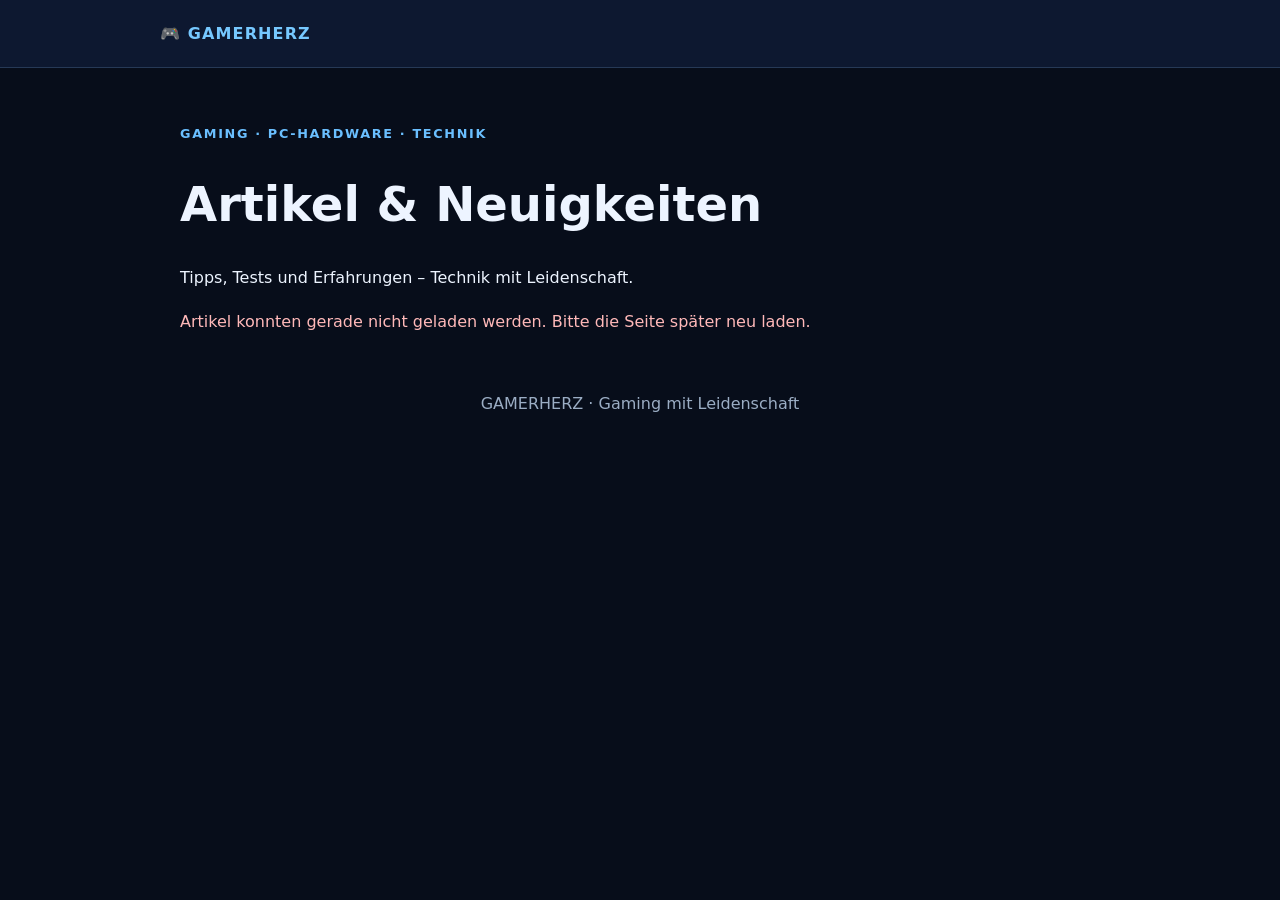
==== artikel.html @ 0e6fd0e2 "Load Pages CMS articles dynamically from GitHub main" ====
<!doctype html>
<html lang="de"><head><meta charset="utf-8"><meta name="viewport" content="width=device-width,initial-scale=1">
<title>Artikel | GAMERHERZ</title>
<style>:root{color-scheme:dark}*{box-sizing:border-box}body{margin:0;background:#070d1a;color:#edf4ff;font:16px/1.7 system-ui,Arial,sans-serif}header{background:#0d1830;border-bottom:1px solid #263956;padding:20px max(20px,calc((100vw - 960px)/2))}a{color:#77c6ff}header a{text-decoration:none;font-weight:800;letter-spacing:.07em;color:#76c8ff}main{max-width:960px;margin:55px auto;padding:0 20px}.tag{color:#6abfff;font-weight:700;text-transform:uppercase;letter-spacing:.13em;font-size:.8rem}h1{font-size:clamp(2rem,5vw,3rem);line-height:1.15}article{background:#101d34;border:1px solid #2b476b;border-radius:18px;padding:clamp(20px,4vw,44px);margin-top:28px;box-shadow:0 15px 45px #0004}article h2{color:#a8d8ff}article li{padding:4px 0}footer{margin:50px auto;text-align:center;color:#9badc4}.error{color:#ffb9b9}</style></head>
<body><header><a href="/">🎮 GAMERHERZ</a></header><main><p class="tag">Gaming · PC-Hardware · Technik</p><h1>Artikel & Neuigkeiten</h1><p>Tipps, Tests und Erfahrungen – Technik mit Leidenschaft.</p><section id="articles" aria-live="polite">Artikel werden geladen …</section></main><footer>GAMERHERZ · Gaming mit Leidenschaft</footer>
<script>
const api='https://api.github.com/repos/free420tv/gamerherz-website/contents/content/articles?ref=main';
const raw='https://raw.githubusercontent.com/free420tv/gamerherz-website/main/content/articles/';
const esc=s=>String(s).replace(/[&<>"']/g,c=>({'&':'&amp;','<':'&lt;','>':'&gt;','"':'&quot;',"'":'&#39;'}[c]));
function extract(md){
 const m=md.match(/^---\s*\n([\s\S]*?)\n---\s*\n/);
 const meta={}; if(m)for(const line of m[1].split('\n')){let x=line.match(/^([\w-]+):\s*(.*)$/);if(x)meta[x[1]]=x[2].trim().replace(/^["']|["']$/g,'');}
 return {meta,body:md.slice(m?m[0].length:0)};
}
function render(md){
 const lines=md.split(/\r?\n/),result=[];let list=false;
 const inline=s=>esc(s).replace(/\*\*(.+?)\*\*/g,'<strong>$1</strong>').replace(/\*(.+?)\*/g,'<em>$1</em>').replace(/\[([^\]]+)\]\((https?:\/\/[^\s)]+)\)/g,(_,label,url)=>'<a href="'+url+'" rel="noopener noreferrer">'+label+'</a>');
 for(const line of lines){const t=line.trim();if(!t){if(list){result.push('</ul>');list=false;}continue;}
 if(t.startsWith('- ')){if(!list){result.push('<ul>');list=true;}result.push('<li>'+inline(t.slice(2))+'</li>');continue;}
 if(list){result.push('</ul>');list=false;}
 if(/^#{1,3} /.test(t)){const level=t.match(/^#+/)[0].length;result.push('<h'+level+'>'+inline(t.slice(level+1))+'</h'+level+'>');}
 else result.push('<p>'+inline(t)+'</p>');
 }
 if(list)result.push('</ul>');return result.join('');
}
async function load(){
 const area=document.getElementById('articles');
 try{
 const r=await fetch(api,{headers:{Accept:'application/vnd.github+json'}});if(!r.ok)throw Error('GitHub API '+r.status);
 const entries=(await r.json()).filter(x=>x.type==='file'&&x.name.endsWith('.md')).sort((a,b)=>b.name.localeCompare(a.name));
 if(!entries.length){area.textContent='Noch keine Artikel vorhanden.';return;}
 const docs=await Promise.all(entries.map(async f=>{const r=await fetch(raw+encodeURIComponent(f.name));if(!r.ok)throw Error('Artikel konnte nicht geladen werden');return extract(await r.text());}));
 area.innerHTML=docs.map(({meta,body})=>'<article><p class="tag">'+esc(meta.date||'GAMERHERZ')+'</p><h2>'+esc(meta.title||'Artikel')+'</h2>'+render(body)+'</article>').join('');
 }catch(err){console.error(err);area.innerHTML='<p class="error">Artikel konnten gerade nicht geladen werden. Bitte die Seite später neu laden.</p>';}
}
load();
</script></body></html>
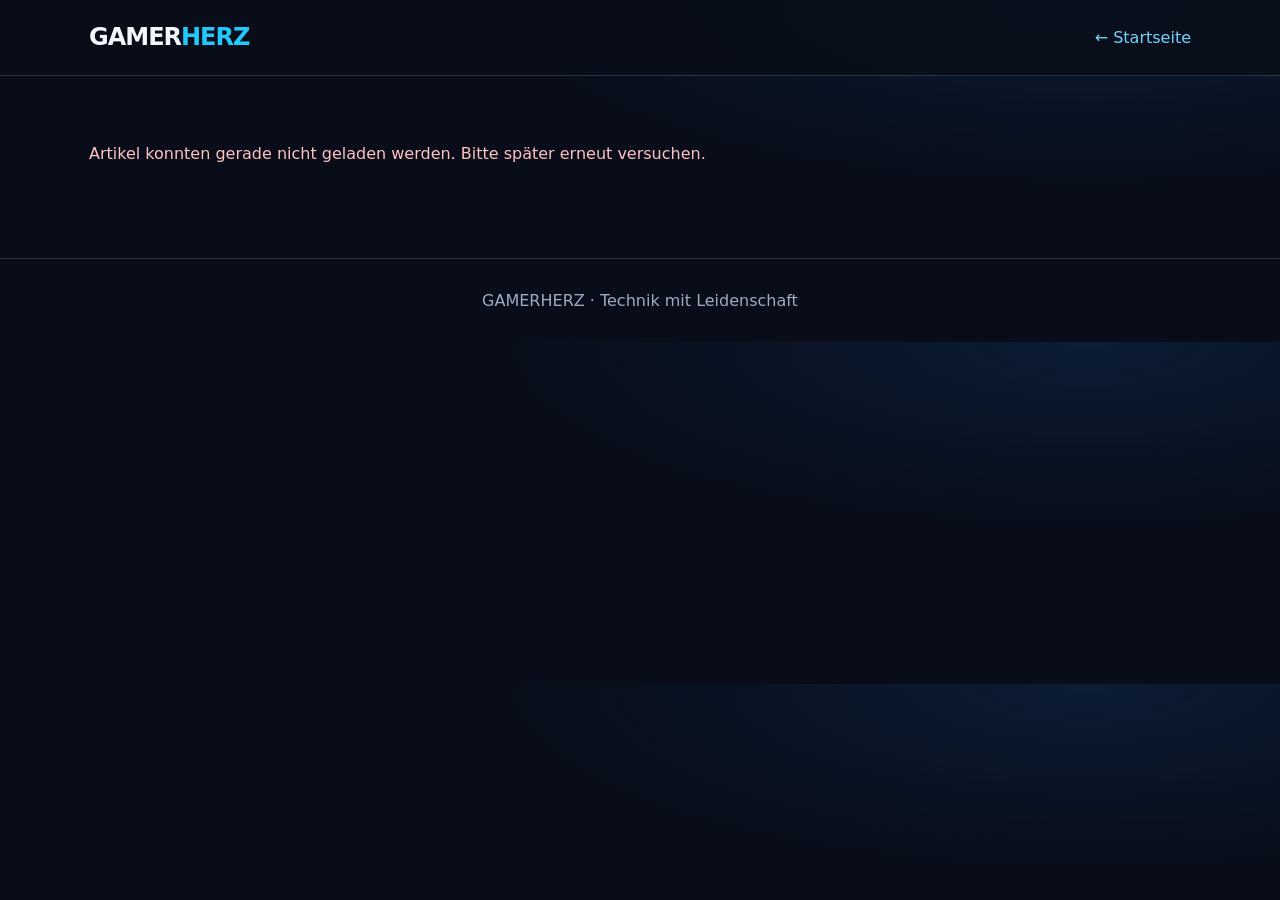
==== commit a1ce6c48: "Add article previews, clickable detail views and category filters" ====
--- a/artikel.html
+++ b/artikel.html
@@ -1,37 +1,19 @@
-<!doctype html>
-<html lang="de"><head><meta charset="utf-8"><meta name="viewport" content="width=device-width,initial-scale=1">
-<title>Artikel | GAMERHERZ</title>
-<style>:root{color-scheme:dark}*{box-sizing:border-box}body{margin:0;background:#070d1a;color:#edf4ff;font:16px/1.7 system-ui,Arial,sans-serif}header{background:#0d1830;border-bottom:1px solid #263956;padding:20px max(20px,calc((100vw - 960px)/2))}a{color:#77c6ff}header a{text-decoration:none;font-weight:800;letter-spacing:.07em;color:#76c8ff}main{max-width:960px;margin:55px auto;padding:0 20px}.tag{color:#6abfff;font-weight:700;text-transform:uppercase;letter-spacing:.13em;font-size:.8rem}h1{font-size:clamp(2rem,5vw,3rem);line-height:1.15}article{background:#101d34;border:1px solid #2b476b;border-radius:18px;padding:clamp(20px,4vw,44px);margin-top:28px;box-shadow:0 15px 45px #0004}article h2{color:#a8d8ff}article li{padding:4px 0}footer{margin:50px auto;text-align:center;color:#9badc4}.error{color:#ffb9b9}</style></head>
-<body><header><a href="/">🎮 GAMERHERZ</a></header><main><p class="tag">Gaming · PC-Hardware · Technik</p><h1>Artikel & Neuigkeiten</h1><p>Tipps, Tests und Erfahrungen – Technik mit Leidenschaft.</p><section id="articles" aria-live="polite">Artikel werden geladen …</section></main><footer>GAMERHERZ · Gaming mit Leidenschaft</footer>
+<!doctype html><html lang="de"><head><meta charset="utf-8"><meta name="viewport" content="width=device-width,initial-scale=1"><title>GAMERHERZ | Artikel & News</title>
+<style>:root{color-scheme:dark;--cyan:#20c9ff;--muted:#9cacc3}*{box-sizing:border-box}body{margin:0;background:radial-gradient(ellipse at 85% 0%,#123b6955,transparent 38%),#080d19;color:#f3f8ff;font:16px/1.7 system-ui,Arial,sans-serif}a{color:inherit;text-decoration:none}header{position:sticky;top:0;background:#080d19ec;border-bottom:1px solid #26364b;z-index:2}.nav{max-width:1150px;margin:auto;padding:17px 24px;display:flex;justify-content:space-between;align-items:center;gap:16px}.brand{font-size:24px;font-weight:900;letter-spacing:-1px}.brand span{color:var(--cyan)}.back,.read{color:#72d4ff}main{max-width:1150px;margin:auto;padding:48px 24px 75px}.eyebrow,.tag{font-size:12px;color:#69d7ff;letter-spacing:1px;font-weight:800;text-transform:uppercase}h1{font-size:clamp(32px,5vw,54px);line-height:1.2;margin:12px 0}.sub{color:var(--muted)}.filters{display:flex;gap:10px;flex-wrap:wrap;margin:30px 0}.filters button{cursor:pointer;color:#d8e8f8;border:1px solid #345272;border-radius:99px;padding:9px 15px;background:#112138;font:inherit}.filters button:hover,.filters button[aria-pressed="true"]{background:#126ba2;border-color:var(--cyan);color:#fff}.grid{display:grid;grid-template-columns:repeat(3,minmax(0,1fr));gap:20px}.card{background:linear-gradient(150deg,#17243a,#101827);border:1px solid #2a3d56;border-radius:18px;transition:transform .2s,border-color .2s}.card:hover{transform:translateY(-4px);border-color:var(--cyan)}.card a{display:block;padding:26px;height:100%}.card h2{font-size:22px;line-height:1.3}.card p{color:var(--muted)}.date{font-size:13px;color:#a1b1c7}.read{font-weight:800}.post{max-width:840px;margin:24px auto;padding:clamp(22px,5vw,52px);background:#111b2c;border:1px solid #2c4460;border-radius:20px}.post h1{font-size:clamp(29px,4vw,46px)}.post h2,.post h3{color:#a9deff}.post a{color:#70d1ff;text-decoration:underline}.post img{max-width:100%;height:auto}.post li{padding:3px 0}.post blockquote{border-left:3px solid var(--cyan);padding-left:18px;margin-left:0}.error{color:#ffc3c3}footer{text-align:center;padding:28px;border-top:1px solid #26364b;color:var(--muted)}@media(max-width:800px){.grid{grid-template-columns:repeat(2,minmax(0,1fr))}}@media(max-width:560px){.grid{grid-template-columns:1fr}.brand{font-size:20px}main{padding:30px 18px}.post{padding:22px 18px}}</style></head>
+<body><header><nav class="nav"><a class="brand" href="/">GAMER<span>HERZ</span></a><a class="back" href="/">← Startseite</a></nav></header><main><div id="page">Artikel werden geladen …</div></main><footer>GAMERHERZ · Technik mit Leidenschaft</footer>
 <script>
+const path='https://raw.githubusercontent.com/free420tv/gamerherz-website/main/content/articles/';
 const api='https://api.github.com/repos/free420tv/gamerherz-website/contents/content/articles?ref=main';
-const raw='https://raw.githubusercontent.com/free420tv/gamerherz-website/main/content/articles/';
-const esc=s=>String(s).replace(/[&<>"']/g,c=>({'&':'&amp;','<':'&lt;','>':'&gt;','"':'&quot;',"'":'&#39;'}[c]));
-function extract(md){
- const m=md.match(/^---\s*\n([\s\S]*?)\n---\s*\n/);
- const meta={}; if(m)for(const line of m[1].split('\n')){let x=line.match(/^([\w-]+):\s*(.*)$/);if(x)meta[x[1]]=x[2].trim().replace(/^["']|["']$/g,'');}
- return {meta,body:md.slice(m?m[0].length:0)};
-}
-function render(md){
- const lines=md.split(/\r?\n/),result=[];let list=false;
- const inline=s=>esc(s).replace(/\*\*(.+?)\*\*/g,'<strong>$1</strong>').replace(/\*(.+?)\*/g,'<em>$1</em>').replace(/\[([^\]]+)\]\((https?:\/\/[^\s)]+)\)/g,(_,label,url)=>'<a href="'+url+'" rel="noopener noreferrer">'+label+'</a>');
- for(const line of lines){const t=line.trim();if(!t){if(list){result.push('</ul>');list=false;}continue;}
- if(t.startsWith('- ')){if(!list){result.push('<ul>');list=true;}result.push('<li>'+inline(t.slice(2))+'</li>');continue;}
- if(list){result.push('</ul>');list=false;}
- if(/^#{1,3} /.test(t)){const level=t.match(/^#+/)[0].length;result.push('<h'+level+'>'+inline(t.slice(level+1))+'</h'+level+'>');}
- else result.push('<p>'+inline(t)+'</p>');
- }
- if(list)result.push('</ul>');return result.join('');
-}
-async function load(){
- const area=document.getElementById('articles');
- try{
- const r=await fetch(api,{headers:{Accept:'application/vnd.github+json'}});if(!r.ok)throw Error('GitHub API '+r.status);
- const entries=(await r.json()).filter(x=>x.type==='file'&&x.name.endsWith('.md')).sort((a,b)=>b.name.localeCompare(a.name));
- if(!entries.length){area.textContent='Noch keine Artikel vorhanden.';return;}
- const docs=await Promise.all(entries.map(async f=>{const r=await fetch(raw+encodeURIComponent(f.name));if(!r.ok)throw Error('Artikel konnte nicht geladen werden');return extract(await r.text());}));
- area.innerHTML=docs.map(({meta,body})=>'<article><p class="tag">'+esc(meta.date||'GAMERHERZ')+'</p><h2>'+esc(meta.title||'Artikel')+'</h2>'+render(body)+'</article>').join('');
- }catch(err){console.error(err);area.innerHTML='<p class="error">Artikel konnten gerade nicht geladen werden. Bitte die Seite später neu laden.</p>';}
-}
-load();
+const cats=['Alle','Gaming','Hardware','PC-Optimierung','Kaufberatung','News'];
+const escapeHTML=s=>String(s??'').replace(/[&<>"']/g,c=>({'&':'&amp;','<':'&lt;','>':'&gt;','"':'&quot;',"'":'&#39;'}[c]));
+function parse(source,name){const match=source.match(/^---\s*\r?\n([\s\S]*?)\r?\n---\s*\r?\n/);const meta={};if(match){for(const line of match[1].split(/\r?\n/)){const m=line.match(/^([\w-]+):\s*(.*)$/);if(m)meta[m[1]]=m[2].trim().replace(/^["']|["']$/g,'');}}return {meta,name,body:source.slice(match?match[0].length:0)};}
+function cat(a){return cats.includes(a.meta.category)?a.meta.category:'Gaming';}
+function short(a){return a.meta.summary||a.body.replace(/[#*_>\[\]()]/g,'').trim().slice(0,155)+'…';}
+function date(a){const d=a.meta.date||a.name.slice(0,10);return /^\d{4}-\d\d-\d\d$/.test(d)?new Date(d+'T12:00:00').toLocaleDateString('de-AT',{year:'numeric',month:'long',day:'2-digit'}):d;}
+function inline(t){return escapeHTML(t).replace(/!\[([^\]]*)\]\((https?:\/\/[^\s)]+)\)/g,(_,alt,url)=>'<img alt="'+alt+'" src="'+url+'" loading="lazy">').replace(/\[([^\]]+)\]\((https?:\/\/[^\s)]+)\)/g,(_,label,url)=>'<a href="'+url+'" rel="noopener noreferrer">'+label+'</a>').replace(/\*\*(.+?)\*\*/g,'<strong>$1</strong>').replace(/\*(.+?)\*/g,'<em>$1</em>');}
+function markdown(body){const output=[];let list='';const close=()=>{if(list){output.push('</'+list+'>');list='';}};for(const line of body.split(/\r?\n/)){const s=line.trim();if(!s){close();continue;}const ordered=/^\d+\.\s/.test(s),unordered=/^[-*]\s/.test(s);if(ordered||unordered){const type=ordered?'ol':'ul';if(list!==type){close();output.push('<'+type+'>');list=type;}output.push('<li>'+inline(s.replace(ordered?/^\d+\.\s/:/^[-*]\s/,''))+'</li>');continue;}close();const h=s.match(/^(#{1,4})\s+(.+)$/);if(h){const n=h[1].length;output.push('<h'+n+'>'+inline(h[2])+'</h'+n+'>');}else if(s.startsWith('> ')){output.push('<blockquote>'+inline(s.slice(2))+'</blockquote>');}else output.push('<p>'+inline(s)+'</p>');}close();return output.join('');}
+function viewList(items){document.title='Artikel & News | GAMERHERZ';document.getElementById('page').innerHTML='<div class="eyebrow">GAMING / HARDWARE / LEIDENSCHAFT</div><h1>Artikel & News</h1><p class="sub">Tests, PC-Tipps und ehrliche Kaufberatung.</p><div class="filters" id="filters"></div><div class="grid" id="cards"></div>';const buttons=document.getElementById('filters'),cards=document.getElementById('cards');const render=c=>{cards.innerHTML=items.filter(a=>c==='Alle'||cat(a)===c).map(a=>'<article class="card"><a href="?artikel='+encodeURIComponent(a.name)+'"><span class="tag">'+escapeHTML(cat(a))+'</span><h2>'+escapeHTML(a.meta.title||a.name)+'</h2><div class="date">'+escapeHTML(date(a))+'</div><p>'+escapeHTML(short(a))+'</p><span class="read">Artikel lesen →</span></a></article>').join('')||'<p>Hier sind noch keine Artikel vorhanden.</p>';buttons.querySelectorAll('button').forEach(b=>b.setAttribute('aria-pressed',String(b.textContent===c)));};for(const c of cats){const b=document.createElement('button');b.textContent=c;b.type='button';b.onclick=()=>render(c);buttons.appendChild(b);}render('Alle');}
+function viewArticle(a){document.title=(a.meta.title||'Artikel')+' | GAMERHERZ';document.getElementById('page').innerHTML='<a class="back" href="/artikel.html">← Alle Artikel</a><article class="post"><div class="tag">'+escapeHTML(cat(a))+'</div><div class="date">'+escapeHTML(date(a))+'</div><h1>'+escapeHTML(a.meta.title||a.name)+'</h1><p class="sub">'+escapeHTML(short(a))+'</p>'+markdown(a.body)+'</article>';}
+async function start(){try{const response=await fetch(api,{headers:{Accept:'application/vnd.github+json'}});if(!response.ok)throw Error(response.status);const entries=(await response.json()).filter(f=>f.type==='file'&&f.name.endsWith('.md'));const items=await Promise.all(entries.map(async f=>{const r=await fetch(path+encodeURIComponent(f.name));if(!r.ok)throw Error(f.name);return parse(await r.text(),f.name);}));items.sort((a,b)=>(b.meta.date||b.name).localeCompare(a.meta.date||a.name));const name=new URLSearchParams(location.search).get('artikel');if(!name)return viewList(items);const selected=items.find(a=>a.name===name);if(selected)viewArticle(selected);else document.getElementById('page').innerHTML='<p>Artikel nicht gefunden.</p><a href="/artikel.html">Zurück zur Übersicht</a>';}catch(err){console.error(err);document.getElementById('page').innerHTML='<p class="error">Artikel konnten gerade nicht geladen werden. Bitte später erneut versuchen.</p>';}}
+start();
 </script></body></html>
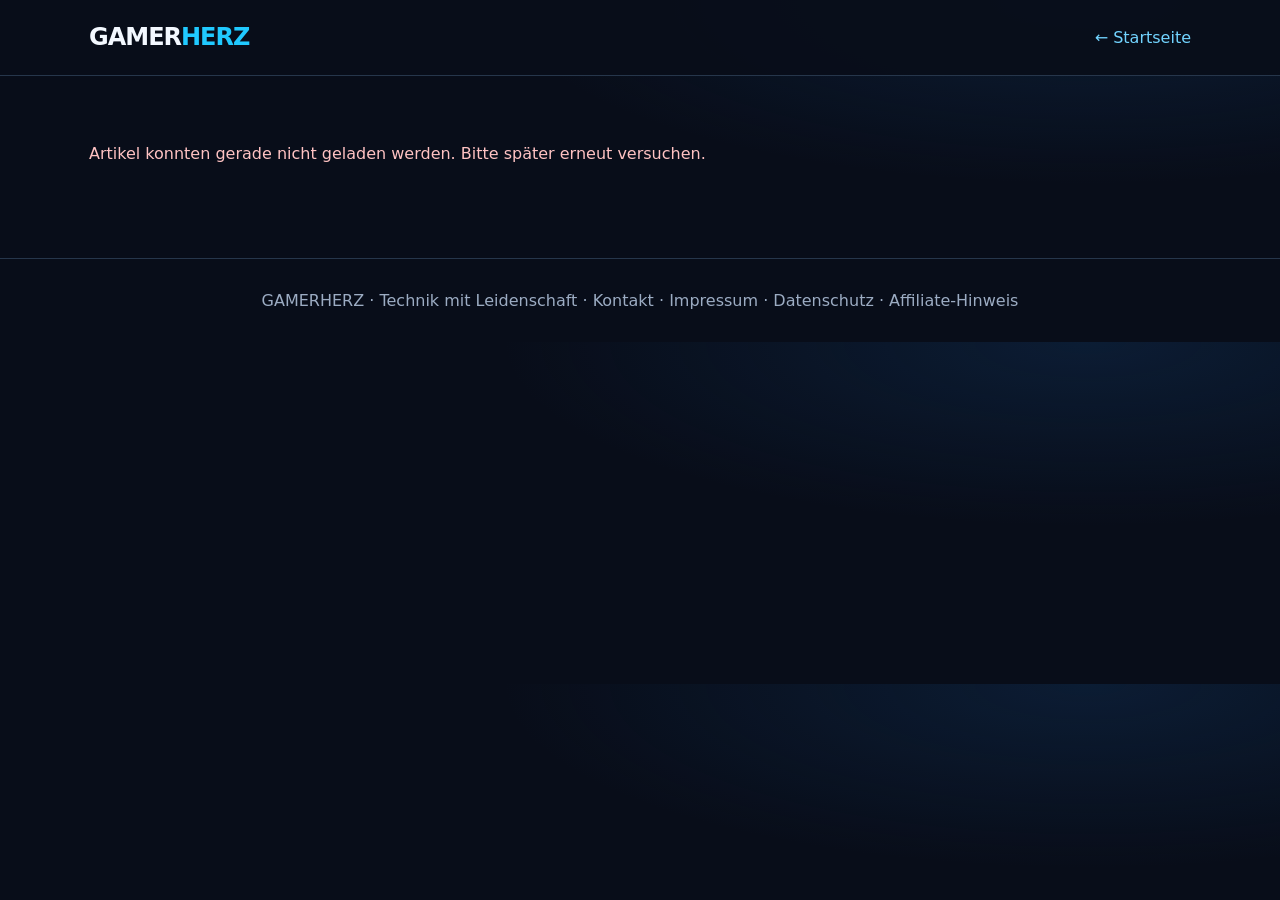
==== commit 3aa76235: "Add legal and contact links to magazine footer" ====
--- a/artikel.html
+++ b/artikel.html
@@ -1,19 +1,21 @@
 <!doctype html><html lang="de"><head><meta charset="utf-8"><meta name="viewport" content="width=device-width,initial-scale=1"><title>GAMERHERZ | Artikel & News</title>
-<style>:root{color-scheme:dark;--cyan:#20c9ff;--muted:#9cacc3}*{box-sizing:border-box}body{margin:0;background:radial-gradient(ellipse at 85% 0%,#123b6955,transparent 38%),#080d19;color:#f3f8ff;font:16px/1.7 system-ui,Arial,sans-serif}a{color:inherit;text-decoration:none}header{position:sticky;top:0;background:#080d19ec;border-bottom:1px solid #26364b;z-index:2}.nav{max-width:1150px;margin:auto;padding:17px 24px;display:flex;justify-content:space-between;align-items:center;gap:16px}.brand{font-size:24px;font-weight:900;letter-spacing:-1px}.brand span{color:var(--cyan)}.back,.read{color:#72d4ff}main{max-width:1150px;margin:auto;padding:48px 24px 75px}.eyebrow,.tag{font-size:12px;color:#69d7ff;letter-spacing:1px;font-weight:800;text-transform:uppercase}h1{font-size:clamp(32px,5vw,54px);line-height:1.2;margin:12px 0}.sub{color:var(--muted)}.filters{display:flex;gap:10px;flex-wrap:wrap;margin:30px 0}.filters button{cursor:pointer;color:#d8e8f8;border:1px solid #345272;border-radius:99px;padding:9px 15px;background:#112138;font:inherit}.filters button:hover,.filters button[aria-pressed="true"]{background:#126ba2;border-color:var(--cyan);color:#fff}.grid{display:grid;grid-template-columns:repeat(3,minmax(0,1fr));gap:20px}.card{background:linear-gradient(150deg,#17243a,#101827);border:1px solid #2a3d56;border-radius:18px;transition:transform .2s,border-color .2s}.card:hover{transform:translateY(-4px);border-color:var(--cyan)}.card a{display:block;padding:26px;height:100%}.card h2{font-size:22px;line-height:1.3}.card p{color:var(--muted)}.date{font-size:13px;color:#a1b1c7}.read{font-weight:800}.post{max-width:840px;margin:24px auto;padding:clamp(22px,5vw,52px);background:#111b2c;border:1px solid #2c4460;border-radius:20px}.post h1{font-size:clamp(29px,4vw,46px)}.post h2,.post h3{color:#a9deff}.post a{color:#70d1ff;text-decoration:underline}.post img{max-width:100%;height:auto}.post li{padding:3px 0}.post blockquote{border-left:3px solid var(--cyan);padding-left:18px;margin-left:0}.error{color:#ffc3c3}footer{text-align:center;padding:28px;border-top:1px solid #26364b;color:var(--muted)}@media(max-width:800px){.grid{grid-template-columns:repeat(2,minmax(0,1fr))}}@media(max-width:560px){.grid{grid-template-columns:1fr}.brand{font-size:20px}main{padding:30px 18px}.post{padding:22px 18px}}</style></head>
-<body><header><nav class="nav"><a class="brand" href="/">GAMER<span>HERZ</span></a><a class="back" href="/">← Startseite</a></nav></header><main><div id="page">Artikel werden geladen …</div></main><footer>GAMERHERZ · Technik mit Leidenschaft</footer>
+<style>:root{color-scheme:dark;--cyan:#20c9ff;--muted:#9cacc3}*{box-sizing:border-box}body{margin:0;background:radial-gradient(ellipse at 85% 0%,#123b6955,transparent 38%),#080d19;color:#f3f8ff;font:16px/1.7 system-ui,Arial,sans-serif}a{color:inherit;text-decoration:none}header{position:sticky;top:0;background:#080d19ec;border-bottom:1px solid #26364b;z-index:2}.nav{max-width:1150px;margin:auto;padding:17px 24px;display:flex;justify-content:space-between;align-items:center;gap:16px}.brand{font-size:24px;font-weight:900;letter-spacing:-1px}.brand span{color:var(--cyan)}.back,.read{color:#72d4ff}main{max-width:1150px;margin:auto;padding:48px 24px 75px}.eyebrow,.tag{font-size:12px;color:#69d7ff;letter-spacing:1px;font-weight:800;text-transform:uppercase}h1{font-size:clamp(32px,5vw,54px);line-height:1.2;margin:12px 0}.sub{color:var(--muted)}.filters{display:flex;gap:10px;flex-wrap:wrap;margin:30px 0}.filters button{cursor:pointer;color:#d8e8f8;border:1px solid #345272;border-radius:99px;padding:9px 15px;background:#112138;font:inherit}.filters button:hover,.filters button[aria-pressed="true"]{background:#126ba2;border-color:var(--cyan);color:#fff}.grid{display:grid;grid-template-columns:repeat(3,minmax(0,1fr));gap:20px}.card{background:linear-gradient(150deg,#17243a,#101827);border:1px solid #2a3d56;border-radius:18px;transition:transform .2s,border-color .2s}.card:hover{transform:translateY(-4px);border-color:var(--cyan)}.cover{width:100%;aspect-ratio:16/9;object-fit:cover;display:block;border-bottom:1px solid #2a3d56}.postcover{width:100%;max-height:420px;object-fit:cover;border-radius:13px;margin:18px 0}.card a{display:block;padding:26px;height:100%}.card h2{font-size:22px;line-height:1.3}.card p{color:var(--muted)}.date{font-size:13px;color:#a1b1c7}.read{font-weight:800}.post{max-width:840px;margin:24px auto;padding:clamp(22px,5vw,52px);background:#111b2c;border:1px solid #2c4460;border-radius:20px}.post h1{font-size:clamp(29px,4vw,46px)}.post h2,.post h3{color:#a9deff}.post a{color:#70d1ff;text-decoration:underline}.post img{max-width:100%;height:auto}.post li{padding:3px 0}.post blockquote{border-left:3px solid var(--cyan);padding-left:18px;margin-left:0}.affiliate{margin-top:30px;padding:20px;border:1px solid #356284;border-radius:14px;background:#0b263a}.affiliate p{font-size:13px;color:#cad9e6}.amazonbtn{display:inline-block;padding:12px 20px;background:linear-gradient(110deg,#12b8f5,#4e78ff);border-radius:10px;color:#03111f!important;font-weight:800;text-decoration:none!important}.amazonbtn:hover{filter:brightness(1.12)}.error{color:#ffc3c3}footer{text-align:center;padding:28px;border-top:1px solid #26364b;color:var(--muted)}@media(max-width:800px){.grid{grid-template-columns:repeat(2,minmax(0,1fr))}}@media(max-width:560px){.grid{grid-template-columns:1fr}.brand{font-size:20px}main{padding:30px 18px}.post{padding:22px 18px}}</style></head>
+<body><header><nav class="nav"><a class="brand" href="/">GAMER<span>HERZ</span></a><a class="back" href="/">← Startseite</a></nav></header><main><div id="page">Artikel werden geladen …</div></main><footer>GAMERHERZ · Technik mit Leidenschaft · <a href="/kontakt.html">Kontakt</a> · <a href="/impressum.html">Impressum</a> · <a href="/datenschutz.html">Datenschutz</a> · <a href="/affiliate-hinweis.html">Affiliate-Hinweis</a></footer>
 <script>
 const path='https://raw.githubusercontent.com/free420tv/gamerherz-website/main/content/articles/';
 const api='https://api.github.com/repos/free420tv/gamerherz-website/contents/content/articles?ref=main';
 const cats=['Alle','Gaming','Hardware','PC-Optimierung','Kaufberatung','News'];
 const escapeHTML=s=>String(s??'').replace(/[&<>"']/g,c=>({'&':'&amp;','<':'&lt;','>':'&gt;','"':'&quot;',"'":'&#39;'}[c]));
 function parse(source,name){const match=source.match(/^---\s*\r?\n([\s\S]*?)\r?\n---\s*\r?\n/);const meta={};if(match){for(const line of match[1].split(/\r?\n/)){const m=line.match(/^([\w-]+):\s*(.*)$/);if(m)meta[m[1]]=m[2].trim().replace(/^["']|["']$/g,'');}}return {meta,name,body:source.slice(match?match[0].length:0)};}
+function img(a){const p=a.meta.image;if(!p)return '';if(/^https:\/\//.test(p))return p;if(p.startsWith('/media/'))return 'https://raw.githubusercontent.com/free420tv/gamerherz-website/main'+p;return '';}
 function cat(a){return cats.includes(a.meta.category)?a.meta.category:'Gaming';}
 function short(a){return a.meta.summary||a.body.replace(/[#*_>\[\]()]/g,'').trim().slice(0,155)+'…';}
 function date(a){const d=a.meta.date||a.name.slice(0,10);return /^\d{4}-\d\d-\d\d$/.test(d)?new Date(d+'T12:00:00').toLocaleDateString('de-AT',{year:'numeric',month:'long',day:'2-digit'}):d;}
 function inline(t){return escapeHTML(t).replace(/!\[([^\]]*)\]\((https?:\/\/[^\s)]+)\)/g,(_,alt,url)=>'<img alt="'+alt+'" src="'+url+'" loading="lazy">').replace(/\[([^\]]+)\]\((https?:\/\/[^\s)]+)\)/g,(_,label,url)=>'<a href="'+url+'" rel="noopener noreferrer">'+label+'</a>').replace(/\*\*(.+?)\*\*/g,'<strong>$1</strong>').replace(/\*(.+?)\*/g,'<em>$1</em>');}
 function markdown(body){const output=[];let list='';const close=()=>{if(list){output.push('</'+list+'>');list='';}};for(const line of body.split(/\r?\n/)){const s=line.trim();if(!s){close();continue;}const ordered=/^\d+\.\s/.test(s),unordered=/^[-*]\s/.test(s);if(ordered||unordered){const type=ordered?'ol':'ul';if(list!==type){close();output.push('<'+type+'>');list=type;}output.push('<li>'+inline(s.replace(ordered?/^\d+\.\s/:/^[-*]\s/,''))+'</li>');continue;}close();const h=s.match(/^(#{1,4})\s+(.+)$/);if(h){const n=h[1].length;output.push('<h'+n+'>'+inline(h[2])+'</h'+n+'>');}else if(s.startsWith('> ')){output.push('<blockquote>'+inline(s.slice(2))+'</blockquote>');}else output.push('<p>'+inline(s)+'</p>');}close();return output.join('');}
-function viewList(items){document.title='Artikel & News | GAMERHERZ';document.getElementById('page').innerHTML='<div class="eyebrow">GAMING / HARDWARE / LEIDENSCHAFT</div><h1>Artikel & News</h1><p class="sub">Tests, PC-Tipps und ehrliche Kaufberatung.</p><div class="filters" id="filters"></div><div class="grid" id="cards"></div>';const buttons=document.getElementById('filters'),cards=document.getElementById('cards');const render=c=>{cards.innerHTML=items.filter(a=>c==='Alle'||cat(a)===c).map(a=>'<article class="card"><a href="?artikel='+encodeURIComponent(a.name)+'"><span class="tag">'+escapeHTML(cat(a))+'</span><h2>'+escapeHTML(a.meta.title||a.name)+'</h2><div class="date">'+escapeHTML(date(a))+'</div><p>'+escapeHTML(short(a))+'</p><span class="read">Artikel lesen →</span></a></article>').join('')||'<p>Hier sind noch keine Artikel vorhanden.</p>';buttons.querySelectorAll('button').forEach(b=>b.setAttribute('aria-pressed',String(b.textContent===c)));};for(const c of cats){const b=document.createElement('button');b.textContent=c;b.type='button';b.onclick=()=>render(c);buttons.appendChild(b);}render('Alle');}
-function viewArticle(a){document.title=(a.meta.title||'Artikel')+' | GAMERHERZ';document.getElementById('page').innerHTML='<a class="back" href="/artikel.html">← Alle Artikel</a><article class="post"><div class="tag">'+escapeHTML(cat(a))+'</div><div class="date">'+escapeHTML(date(a))+'</div><h1>'+escapeHTML(a.meta.title||a.name)+'</h1><p class="sub">'+escapeHTML(short(a))+'</p>'+markdown(a.body)+'</article>';}
+function viewList(items){document.title='Artikel & News | GAMERHERZ';document.getElementById('page').innerHTML='<div class="eyebrow">GAMING / HARDWARE / LEIDENSCHAFT</div><h1>Artikel & News</h1><p class="sub">Tests, PC-Tipps und ehrliche Kaufberatung.</p><div class="filters" id="filters"></div><div class="grid" id="cards"></div>';const buttons=document.getElementById('filters'),cards=document.getElementById('cards');const render=c=>{cards.innerHTML=items.filter(a=>c==='Alle'||cat(a)===c).map(a=>'<article class="card"><a href="?artikel='+encodeURIComponent(a.name)+'">'+(img(a)?'<img class="cover" src="'+escapeHTML(img(a))+'" alt="" loading="lazy">':'')+'<span class="tag">'+escapeHTML(cat(a))+'</span><h2>'+escapeHTML(a.meta.title||a.name)+'</h2><div class="date">'+escapeHTML(date(a))+'</div><p>'+escapeHTML(short(a))+'</p><span class="read">Artikel lesen →</span></a></article>').join('')||'<p>Hier sind noch keine Artikel vorhanden.</p>';buttons.querySelectorAll('button').forEach(b=>b.setAttribute('aria-pressed',String(b.textContent===c)));};for(const c of cats){const b=document.createElement('button');b.textContent=c;b.type='button';b.onclick=()=>render(c);buttons.appendChild(b);}render('Alle');}
+function amazonLink(a){const value=(a.meta.amazon_link||'').trim();if(!value)return '';try{const u=new URL(value);const host=u.hostname.toLowerCase();if(u.protocol!=='https:'||!(host==='link.amazon'||host==='amzn.to'||host==='amazon.de'||host==='www.amazon.de'||host==='amazon.com'||host==='www.amazon.com'||host==='amazon.co.uk'||host==='www.amazon.co.uk'))return '';return '<aside class="affiliate"><p><strong>Werbung · Amazon-Partnerlink</strong></p><p>Als Amazon-Partner verdiene ich an qualifizierten Verkäufen.</p><a class="amazonbtn" href="'+escapeHTML(u.href)+'" target="_blank" rel="sponsored nofollow noopener noreferrer">Bei Amazon ansehen ↗</a></aside>';}catch(e){return '';}}
+function viewArticle(a){document.title=(a.meta.title||'Artikel')+' | GAMERHERZ';document.getElementById('page').innerHTML='<a class="back" href="/artikel.html">← Alle Artikel</a><article class="post"><div class="tag">'+escapeHTML(cat(a))+'</div><div class="date">'+escapeHTML(date(a))+'</div><h1>'+escapeHTML(a.meta.title||a.name)+'</h1><p class="sub">'+escapeHTML(short(a))+'</p>'+(img(a)?'<img class="postcover" src="'+escapeHTML(img(a))+'" alt="Beitragsbild">':'')+markdown(a.body)+amazonLink(a)+'</article>';}
 async function start(){try{const response=await fetch(api,{headers:{Accept:'application/vnd.github+json'}});if(!response.ok)throw Error(response.status);const entries=(await response.json()).filter(f=>f.type==='file'&&f.name.endsWith('.md'));const items=await Promise.all(entries.map(async f=>{const r=await fetch(path+encodeURIComponent(f.name));if(!r.ok)throw Error(f.name);return parse(await r.text(),f.name);}));items.sort((a,b)=>(b.meta.date||b.name).localeCompare(a.meta.date||a.name));const name=new URLSearchParams(location.search).get('artikel');if(!name)return viewList(items);const selected=items.find(a=>a.name===name);if(selected)viewArticle(selected);else document.getElementById('page').innerHTML='<p>Artikel nicht gefunden.</p><a href="/artikel.html">Zurück zur Übersicht</a>';}catch(err){console.error(err);document.getElementById('page').innerHTML='<p class="error">Artikel konnten gerade nicht geladen werden. Bitte später erneut versuchen.</p>';}}
 start();
 </script></body></html>
